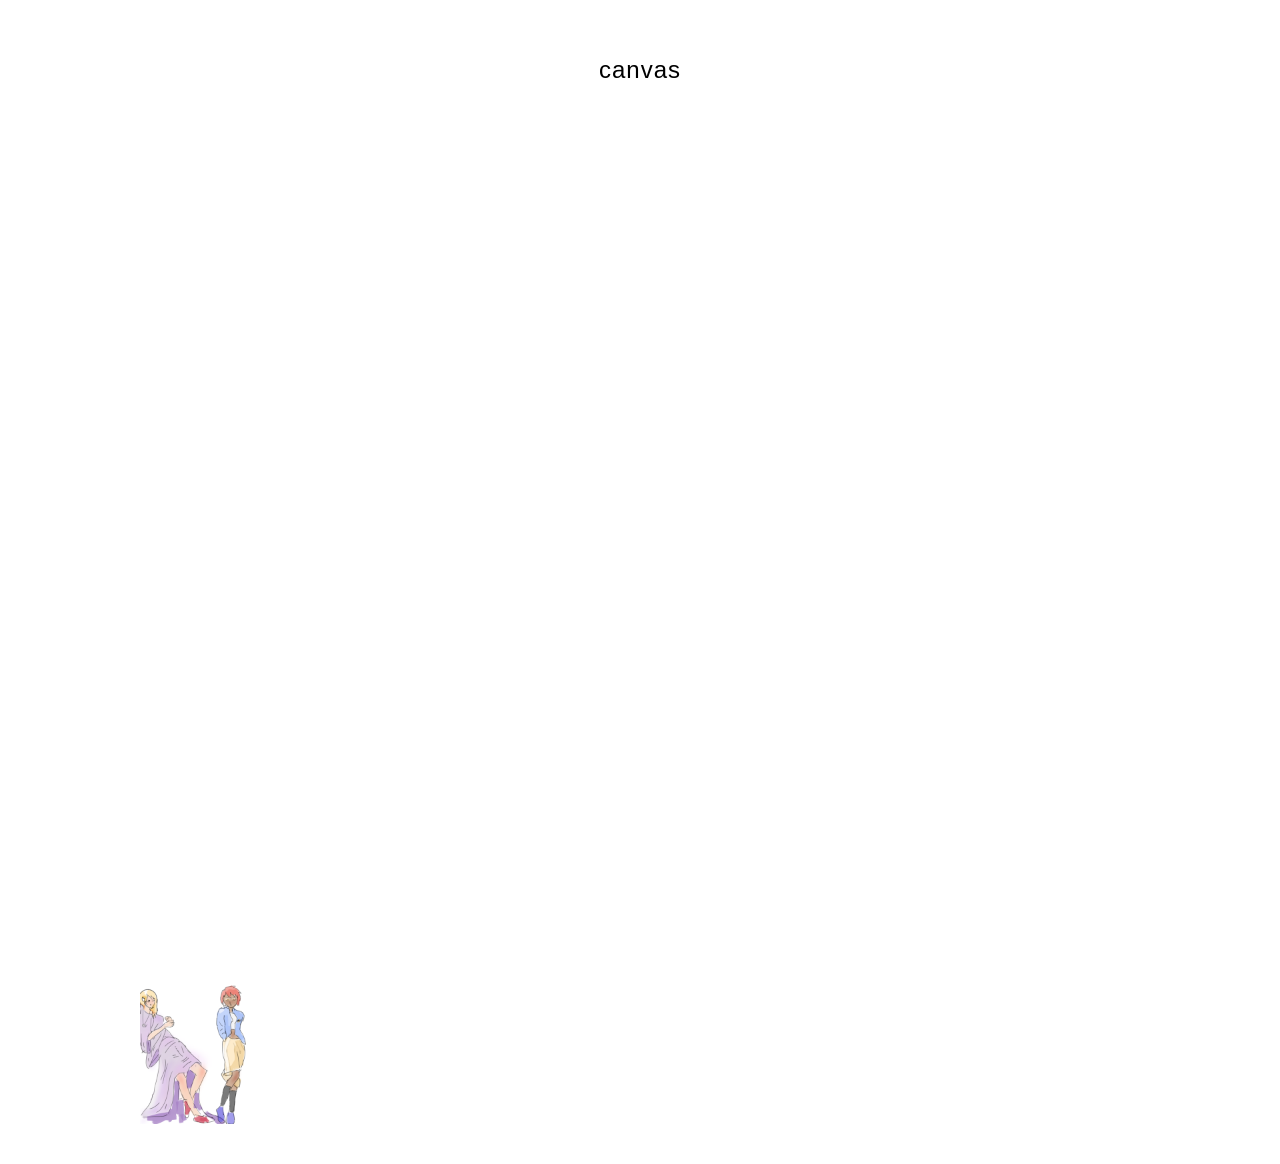
==== canvas.html @ a7173c91 "Initial commit from agent" ====
<!DOCTYPE html>
<html lang="en">
<head>
    <meta charset="UTF-8">
    <meta name="viewport" content="width=device-width, initial-scale=1.0">
    <title>Canvas - Project 6K</title>
    <style>
        body {
            margin: 0;
            padding: 40px 20px;
            background-color: #ffffff;
            display: flex;
            flex-direction: column;
            align-items: center;
            font-family: Arial, Helvetica, sans-serif;
            color: #000000;
        }
        h1 {
            font-weight: normal;
            font-size: 24px;
            letter-spacing: 1px;
            text-transform: lowercase;
            margin-bottom: 40px;
        }
        .canvas-container {
            max-width: 1000px;
            width: 100%;
            display: flex;
            justify-content: center;
        }
        .canvas-container img {
            width: 100%;
            height: auto;
        }
    </style>
</head>
<body>
    <h1>canvas</h1>
    <div class="canvas-container">
        <img src="canvas.png" alt="The 6K Canvas">
    </div>
</body>
</html>
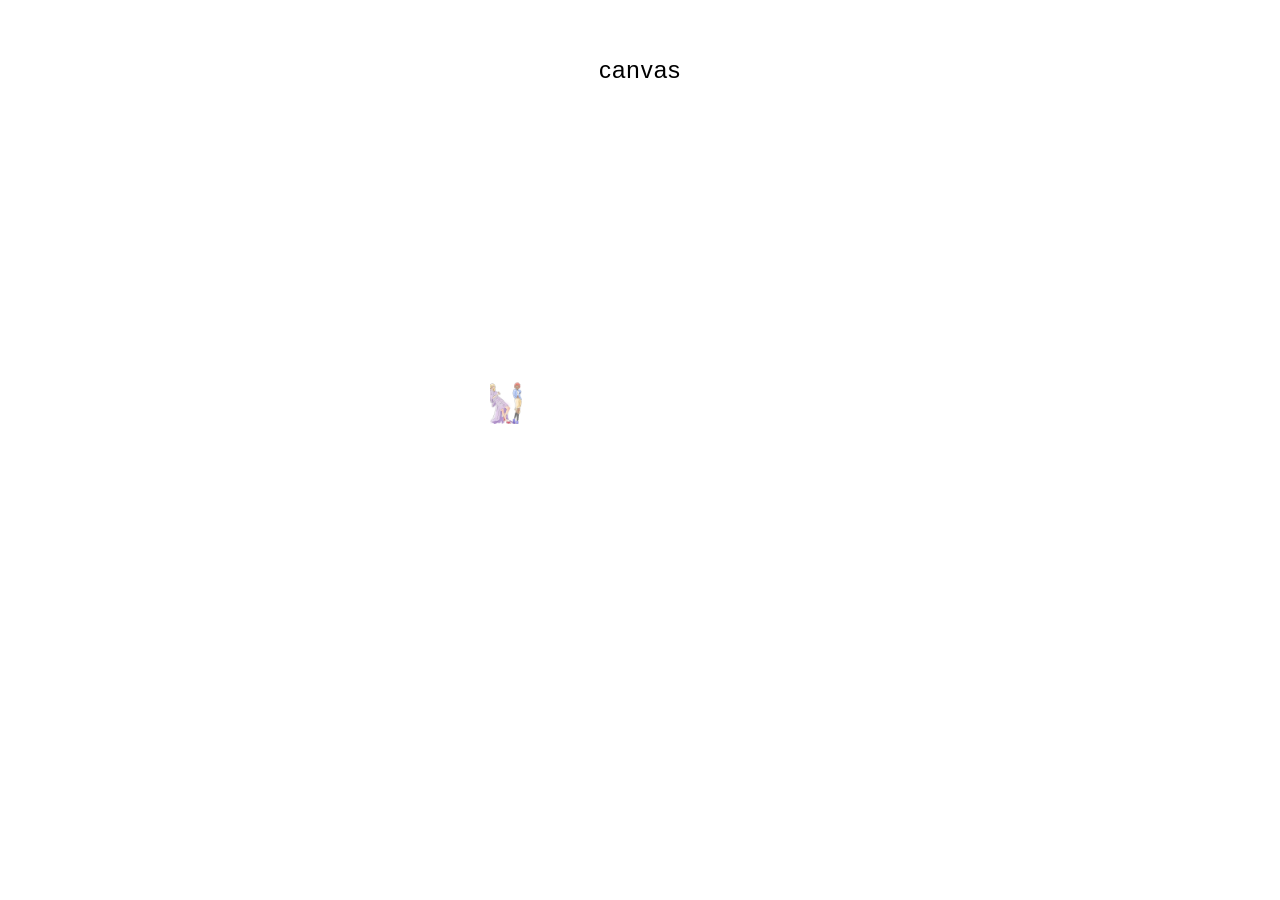
==== commit c8a2c61b: "style: reduce max-width of canvas-container to 300px" ====
--- a/canvas.html
+++ b/canvas.html
@@ -23,7 +23,7 @@
             margin-bottom: 40px;
         }
         .canvas-container {
-            max-width: 1000px;
+            max-width: 300px;
             width: 100%;
             display: flex;
             justify-content: center;
